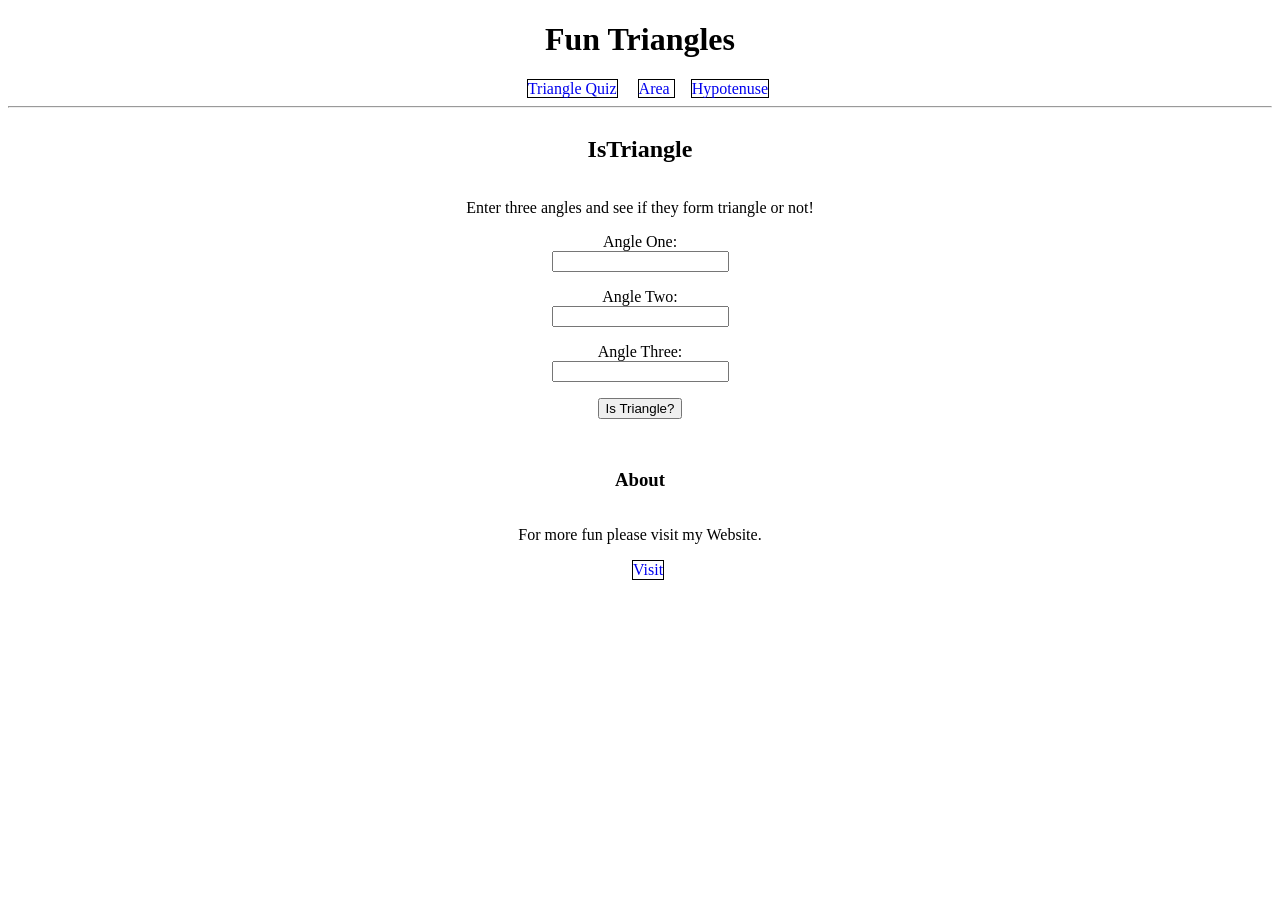
==== pages/angles.html @ 6a4f9a02 "before addition of css" ====
<!DOCTYPE html>
<html lang="en">
<head>
    <meta charset="UTF-8">
    <meta http-equiv="X-UA-Compatible" content="IE=edge">
    <meta name="viewport" content="width=device-width, initial-scale=1.0">
    <title>IsTriangle</title>
    <link rel="stylesheet" href="/styles.css">
</head>
<body>
    <header>
        <h1>Fun Triangles</h1>
        <a href=/quiz.html>Triangle Quiz</a>  
        <a href=/pages/area.html>Area </a>
        <a href=/pages/hypo.html>Hypotenuse</a>
    </header>
          <hr>
         
    <div class="container">
        <h2 class="heading">IsTriangle</h2>
        <p>Enter three angles and see if they form triangle or not!</p>
        <label for="a1">Angle One:</label>
        <input type="number" class="a1">
        <label for="a2">Angle Two:</label>
        <input type="number" class="a2">
        <label for="a3">Angle Three:</label>
        <input type="number" class="a3">
        <button class="check">Is Triangle?</button>
        <p class="msg"></p>
    </div>
    <footer class="footer container">
        <h3>About</h3>
       <p>For more fun please visit my Website.</p>
       <a href="https://madhu-portfolio.netlify.app">Visit</a>
   </footer>
    <script src="/scripts/angles.js"></script>
</body>
</html>
---- styles.css ----
.container{
    display: flex;
    flex-direction: column;
    text-align: center;
}
a{
    border: 1px solid black;
    padding:max-content;
    text-decoration: none;
    margin-left: 1rem;
}
header{
    text-align: center;
}
input{
    margin: 1rem;
    margin-top: 0rem;
    width: fit-content;
    align-self: center;
}
.submit{
    margin-left: 40%;
    border-radius: 1rem;
}
.check{
    width: fit-content;
    align-self: center;
}
footer>a{
    width: fit-content;
    align-self: center;
}
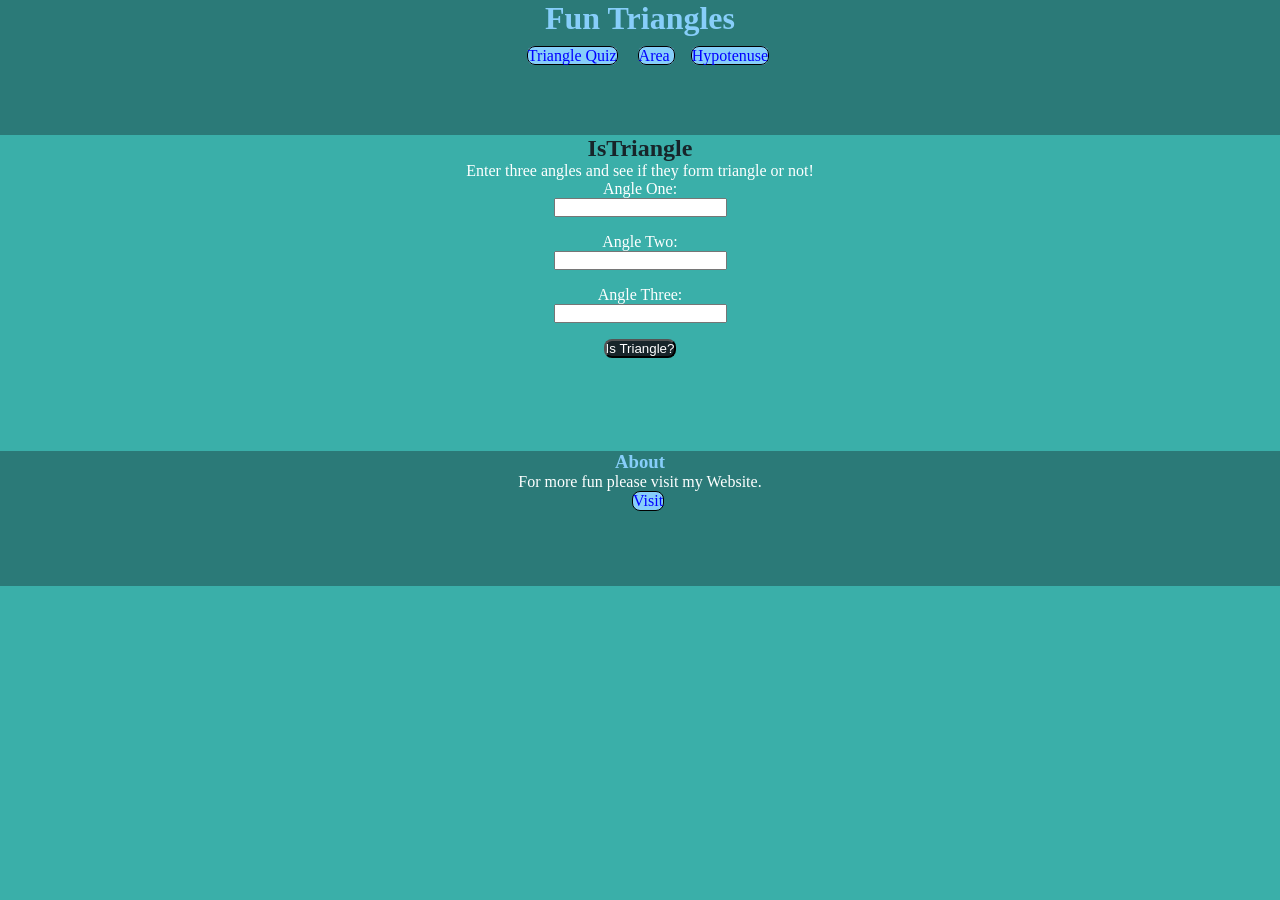
==== commit 4e76b093: "added styles" ====
--- a/pages/angles.html
+++ b/pages/angles.html
@@ -14,7 +14,7 @@
         <a href=/pages/area.html>Area </a>
         <a href=/pages/hypo.html>Hypotenuse</a>
     </header>
-          <hr>
+          
          
     <div class="container">
         <h2 class="heading">IsTriangle</h2>
--- a/styles.css
+++ b/styles.css
@@ -1,17 +1,52 @@
+*{
+    margin: 0;
+    padding: 0;
+}
 .container{
     display: flex;
     flex-direction: column;
     text-align: center;
+   
+}
+body{
+    background-color:#3aafa9 ;
+    color: #feffff;
+   
+}
+header>h1{
+    margin-bottom: 0.3em;
+    color:lightskyblue
+}
+h3{
+color:lightskyblue;
+}
+h2{
+color:#17252a
 }
 a{
     border: 1px solid black;
     padding:max-content;
     text-decoration: none;
     margin-left: 1rem;
+    background-color: lightskyblue;
+    color: blue;
+    border-radius: 0.5rem;
+    
+    
 }
 header{
+  
+    height: 15vh;
     text-align: center;
+    background-color: #2b7a78;
+    
 }
+.qdes{
+    color:#def2f1 ;
+    font-size: small;
+    margin: 0.5rem;
+}
+
 input{
     margin: 1rem;
     margin-top: 0rem;
@@ -19,14 +54,44 @@
     align-self: center;
 }
 .submit{
-    margin-left: 40%;
+   margin-left: 45%;
     border-radius: 1rem;
+    margin-bottom: 1rem;
+    background-color: #17252a;
+    color: #feffff;
 }
 .check{
     width: fit-content;
     align-self: center;
+    background-color: #17252a;
+    color: #feffff;
+    border-radius: 0.5rem;
+    margin-bottom: 1rem;
 }
 footer>a{
     width: fit-content;
     align-self: center;
+     background-color: lightskyblue;
+    color: blue;
+    border-radius: 0.5rem;
+}
+footer{
+    background-color: #2b7a78;
+    margin-top: 5vh;
+    height: 15vh;
+    
+}
+form>div>div>p{
+    color:#17252a ;
+}
+.msg{
+    color: #17252a;
+    margin:1rem;
+    font-size:larger;
+}
+.qmsg{
+    color: #17252a;
+    margin:1rem;
+    font-size:larger;
+    text-align: center;
 }
